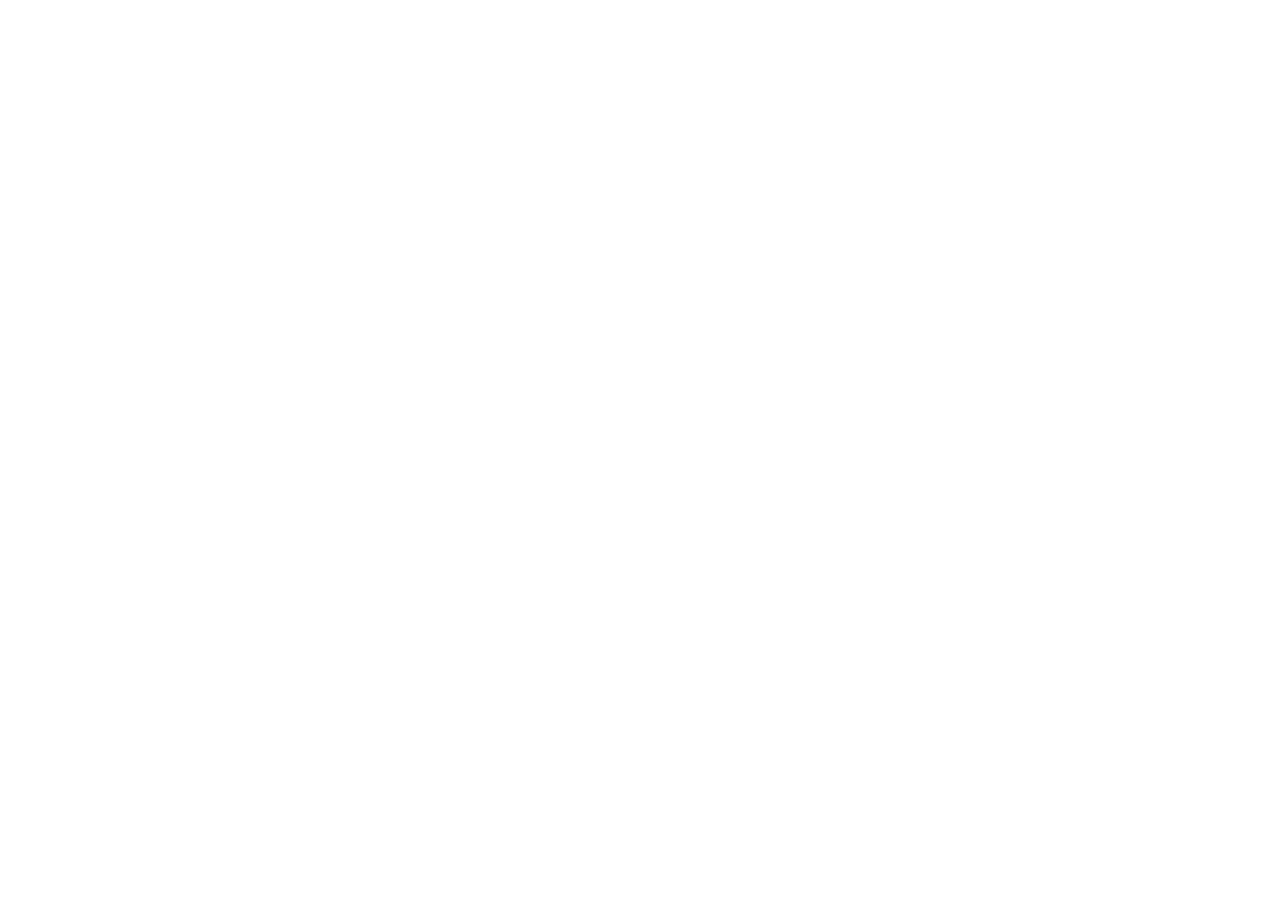
==== index.html @ 7bf39740 "atualizando site" ====
<!DOCTYPE html>
<html>
<head>
    <meta charset='utf-8'>
    <meta http-equiv='X-UA-Compatible' content='IE=edge'>
    <title>daleste SurfPage /title>
    </head>
    <body>
        <h1>Daleste Surf</h1
    
</body>
</html>
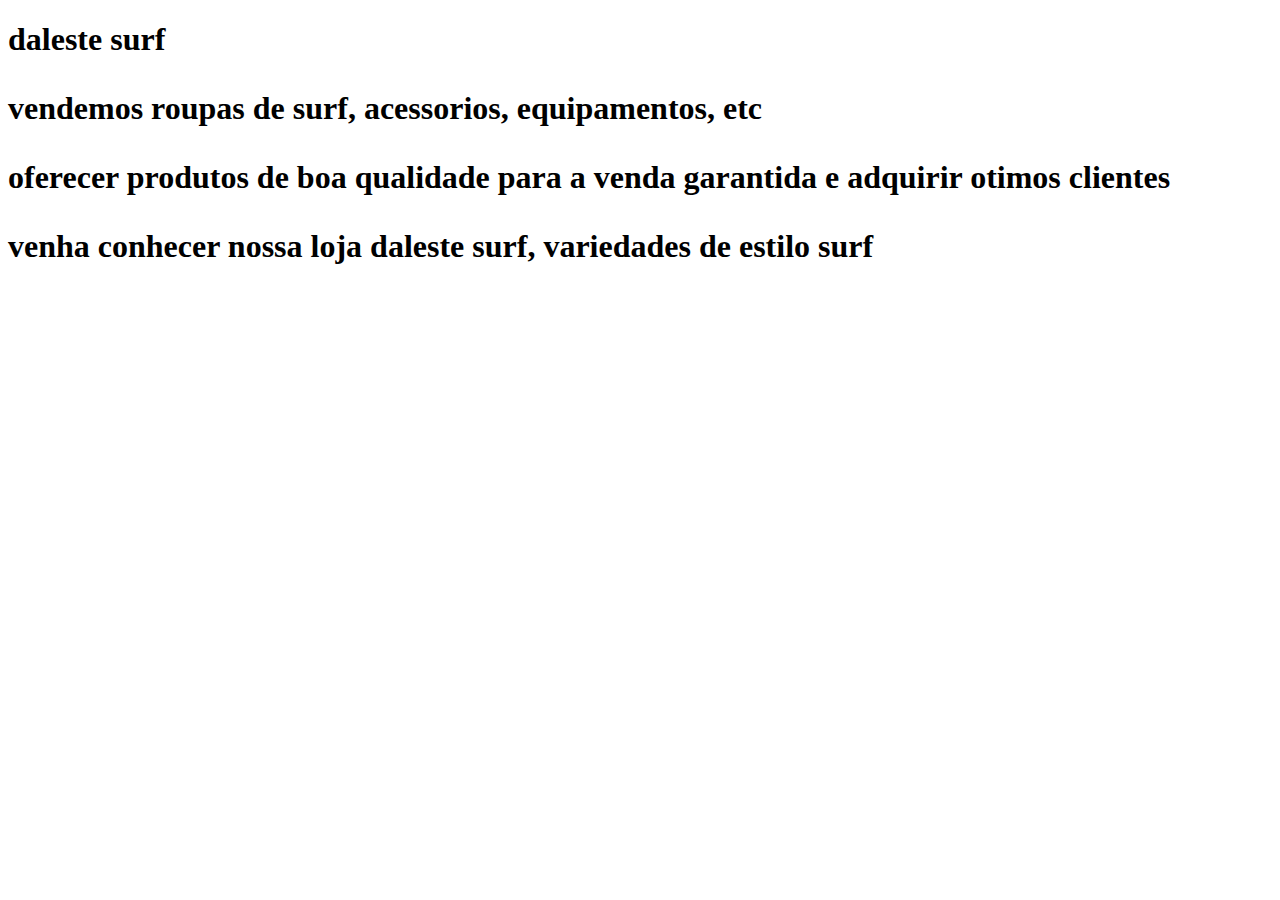
==== commit 467cb194: "Update index.html" ====
--- a/index.html
+++ b/index.html
@@ -2,12 +2,15 @@
 <html>
 <head>
     <meta charset='utf-8'>
-    <meta http-equiv='X-UA-Compatible' content='IE=edge'>
-    <title>daleste SurfPage /title>
+    <title>daleste surf</title>
     </head>
     <body>
-        <h1>Daleste Surf</h1
+        <h1>daleste surf<h1/>
     
-</body>
-</html>
+    <p>vendemos roupas de surf, acessorios, equipamentos, etc<p>
+        
+    <p>oferecer produtos de boa qualidade para a venda garantida e adquirir otimos clientes <p/>
 
+    <p>venha conhecer nossa loja daleste surf, variedades de estilo surf</p>
+    </body>
+    </html>
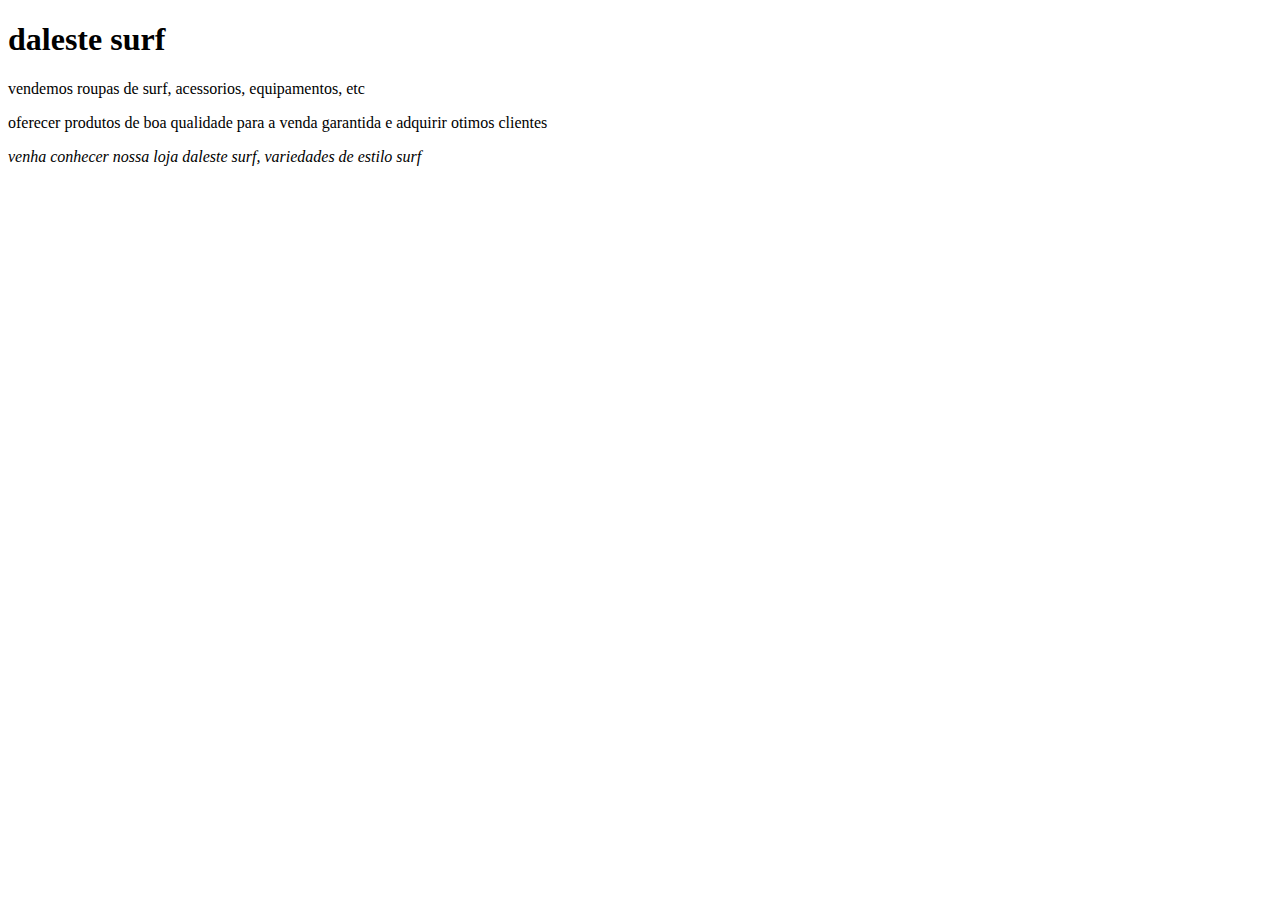
==== commit a76a2e11: "atualizando site" ====
--- a/index.html
+++ b/index.html
@@ -3,14 +3,15 @@
 <head>
     <meta charset='utf-8'>
     <title>daleste surf</title>
+    <link rel="stylesheet" type="text/css" href="style.css">
     </head>
     <body>
-        <h1>daleste surf<h1/>
+        <h1><strong>daleste surf</strong></h1>
     
-    <p>vendemos roupas de surf, acessorios, equipamentos, etc<p>
+    <p>vendemos roupas de surf, acessorios, equipamentos, etc</p>
         
-    <p>oferecer produtos de boa qualidade para a venda garantida e adquirir otimos clientes <p/>
+    <p>oferecer produtos de boa qualidade para a venda garantida e adquirir otimos clientes </p>
 
-    <p>venha conhecer nossa loja daleste surf, variedades de estilo surf</p>
+    <p><em>venha conhecer nossa loja daleste surf, variedades de estilo surf<em></p>
     </body>
     </html>
--- a/style.css
+++ b/style.css
@@ -0,0 +1,5 @@
+body {
+   text-align: center:
+   background
+
+    }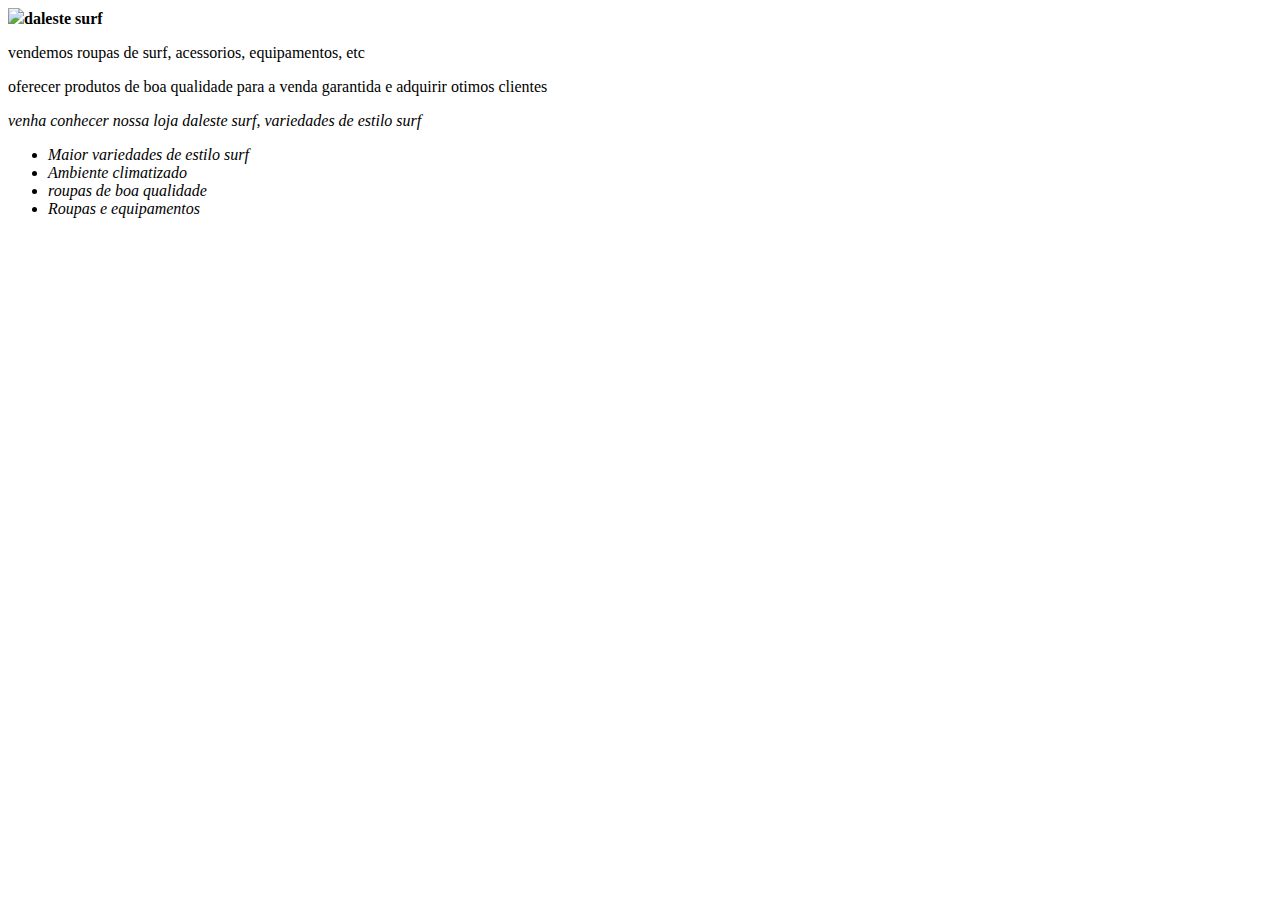
==== commit 50e0d259: "Add files via upload" ====
--- a/index.html
+++ b/index.html
@@ -5,7 +5,11 @@
     <title>daleste surf</title>
     <link rel="stylesheet" type="text/css" href="style.css">
     </head>
+
     <body>
+        <div class="conteudo">
+        <img class="capa" src="capa.jpg"
+
         <h1><strong>daleste surf</strong></h1>
     
     <p>vendemos roupas de surf, acessorios, equipamentos, etc</p>
@@ -13,5 +17,13 @@
     <p>oferecer produtos de boa qualidade para a venda garantida e adquirir otimos clientes </p>
 
     <p><em>venha conhecer nossa loja daleste surf, variedades de estilo surf<em></p>
+        </div>
+    </div class="beneficios">
+    <ul>
+    <li>Maior variedades de estilo surf</li>
+    <li>Ambiente climatizado</li>
+    <li>roupas de boa qualidade</li>
+    <li>Roupas e equipamentos</li>
+    </ul>
     </body>
     </html>
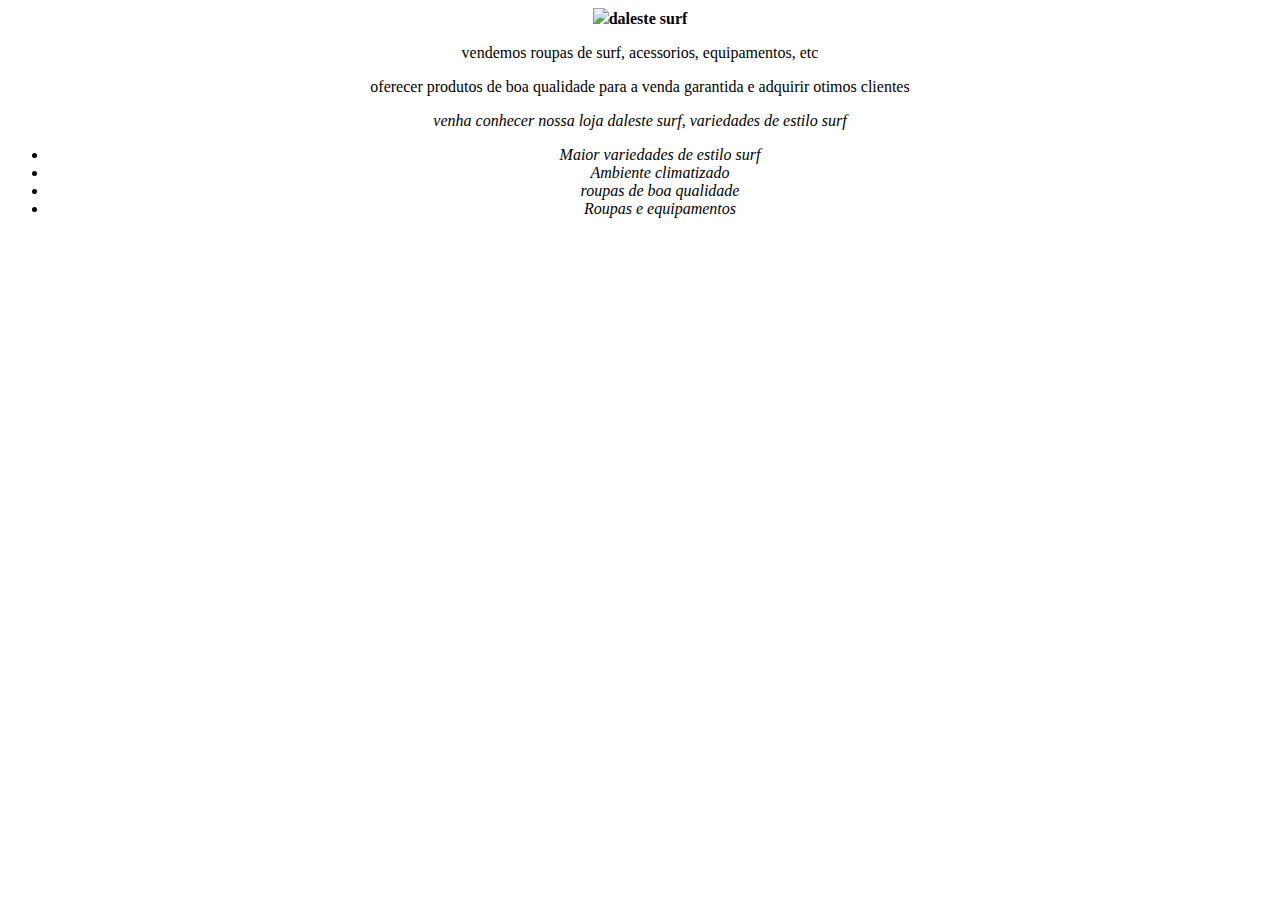
==== commit 25fb30f6: "Add files via upload" ====
--- a/index.html
+++ b/index.html
@@ -27,3 +27,4 @@
     </ul>
     </body>
     </html>
+                                                                            --- a/style.css
+++ b/style.css
@@ -1,5 +1,12 @@
 body {
-   text-align: center:
-   background
+   text-align: center;
+   background-color:blue (245, 138, 77);
+  }
+.capa{
+   width: 100%
 
-    }+}
+.beneficios-imagem{
+   width : 60% 
+}
+
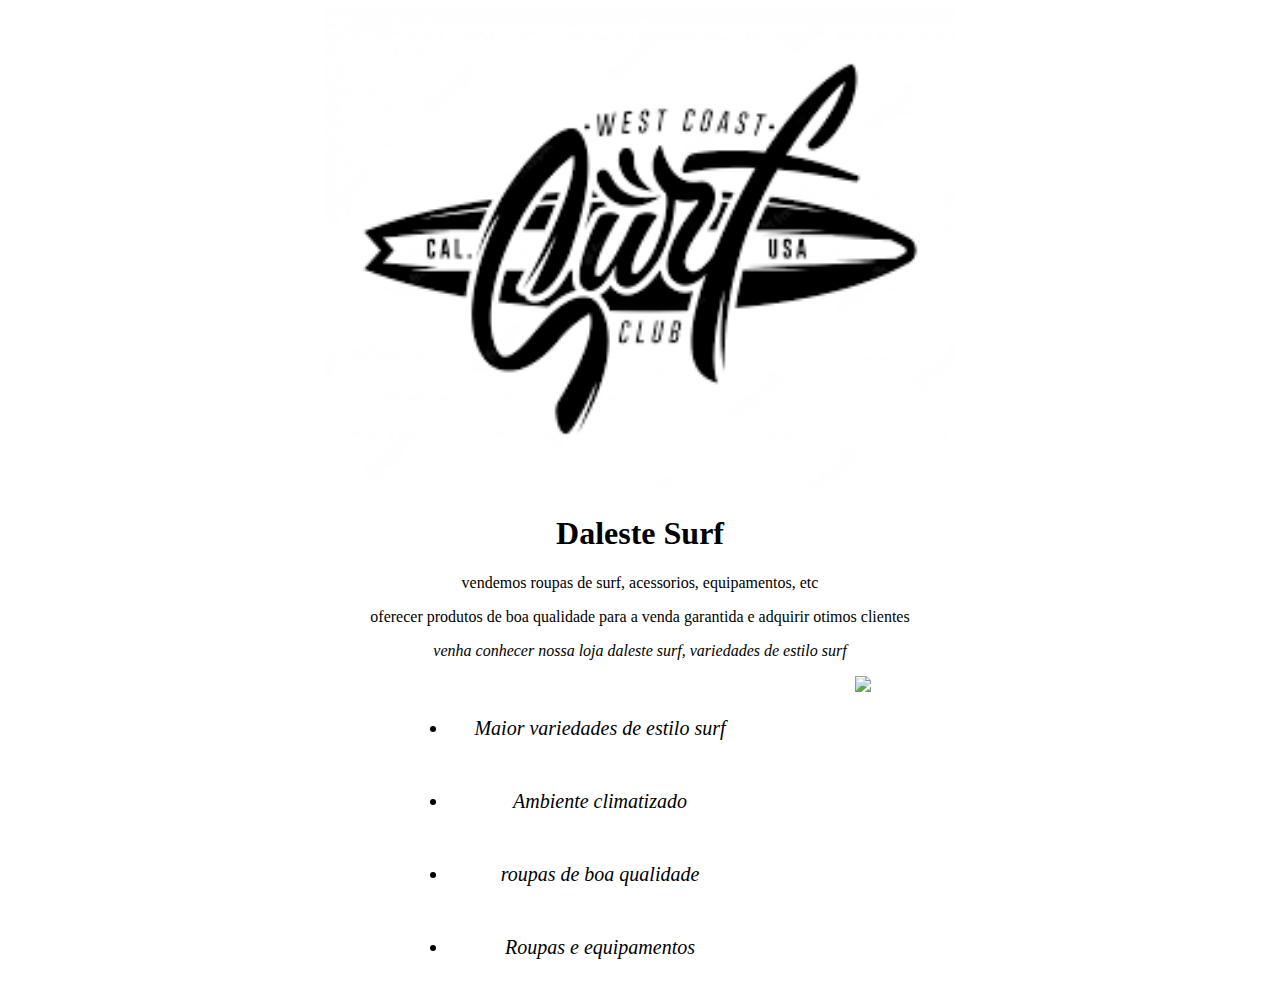
==== commit b35d97b5: "Add files via upload" ====
--- a/index.html
+++ b/index.html
@@ -7,10 +7,10 @@
     </head>
 
     <body>
-        <div class="conteudo">
+        <div class="descricao">
         <img class="capa" src="capa.jpg"
 
-        <h1><strong>daleste surf</strong></h1>
+        ><h1> Daleste Surf</h1>
     
     <p>vendemos roupas de surf, acessorios, equipamentos, etc</p>
         
@@ -25,6 +25,8 @@
     <li>roupas de boa qualidade</li>
     <li>Roupas e equipamentos</li>
     </ul>
-    </body>
-    </html>
+     <img class="beneficios-imagem" src="beneficios.jpg">
+    </div>
+</body>
+</html>
                                                                             --- a/style.css
+++ b/style.css
@@ -3,10 +3,26 @@
    background-color:blue (245, 138, 77);
   }
 .capa{
-   width: 100%
+   width: 50%
 
 }
 .beneficios-imagem{
    width : 60% 
 }
+.beneficio{
+   width: 100%;
+   text-align: center;
+   background-color: aliceblue;
+}
 
+
+ul{
+   display: inline-block;
+ vertical-align: top;
+ margin-right: 100px;
+
+}
+li{
+   padding: 25px;
+   font-size: 20px;
+}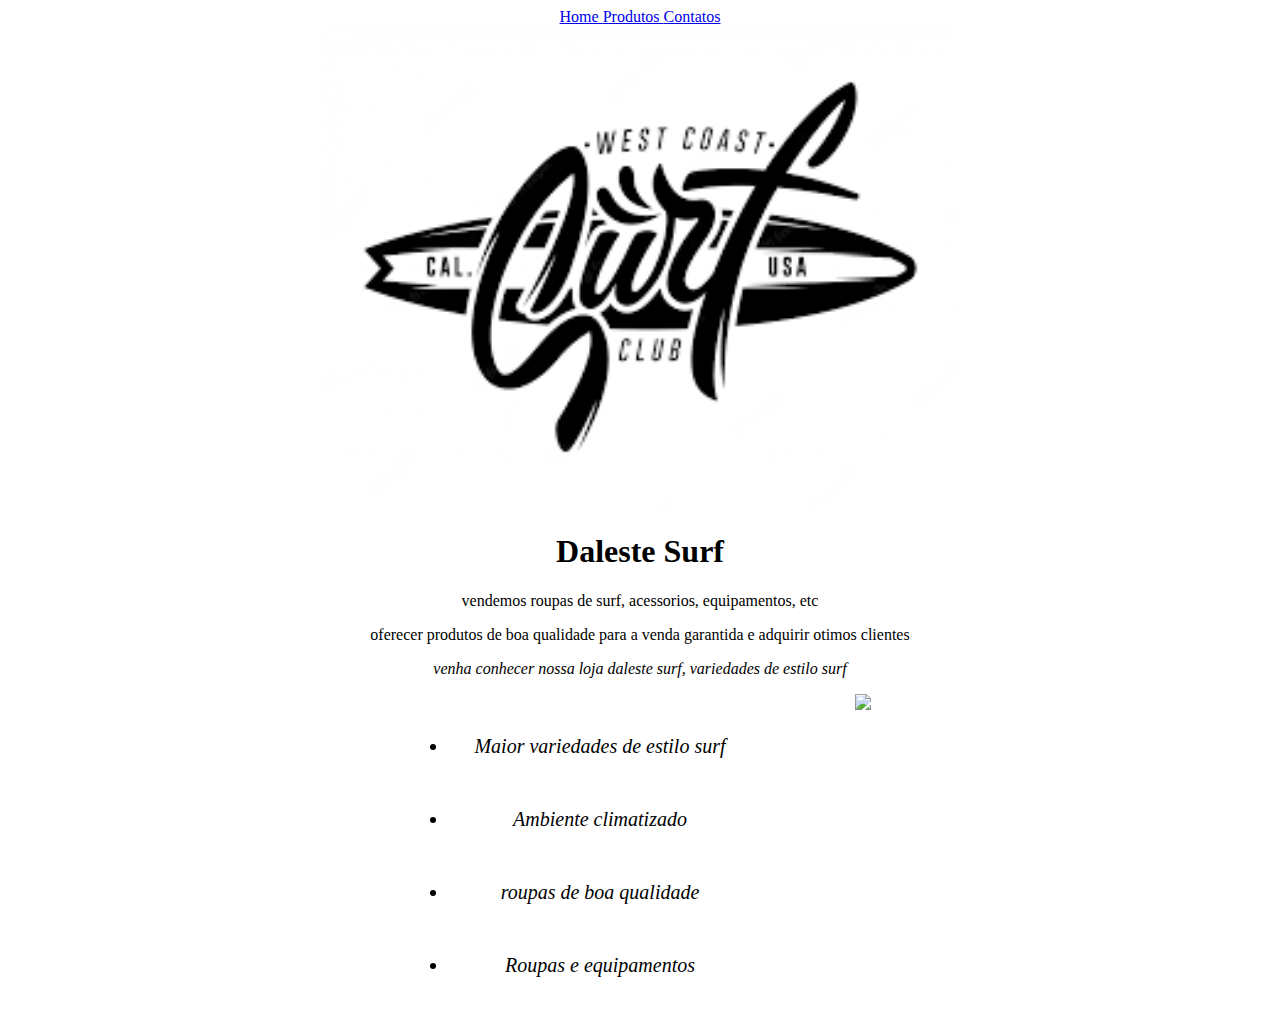
==== commit ae04e5a6: "Add files via upload" ====
--- a/index.html
+++ b/index.html
@@ -7,6 +7,14 @@
     </head>
 
     <body>
+    </header>
+     <nav>
+        <a href="index.html"> Home </a>
+        <a href="produtos.html">Produtos </a>
+        <a href="contatos.html">Contatos </a>
+        </nav>
+    </header>
+    </main>
         <div class="descricao">
         <img class="capa" src="capa.jpg"
 
@@ -27,6 +35,8 @@
     </ul>
      <img class="beneficios-imagem" src="beneficios.jpg">
     </div>
+    </main>
+    </footer>
 </body>
 </html>
                                                                             --- a/style.css
+++ b/style.css
@@ -12,7 +12,7 @@
 .beneficio{
    width: 100%;
    text-align: center;
-   background-color: aliceblue;
+   background-color: aliceblue; (245, 138, 77);
 }
 
 
@@ -25,4 +25,8 @@
 li{
    padding: 25px;
    font-size: 20px;
+}
+
+.beneficios-imagem {
+   width:40%;
 }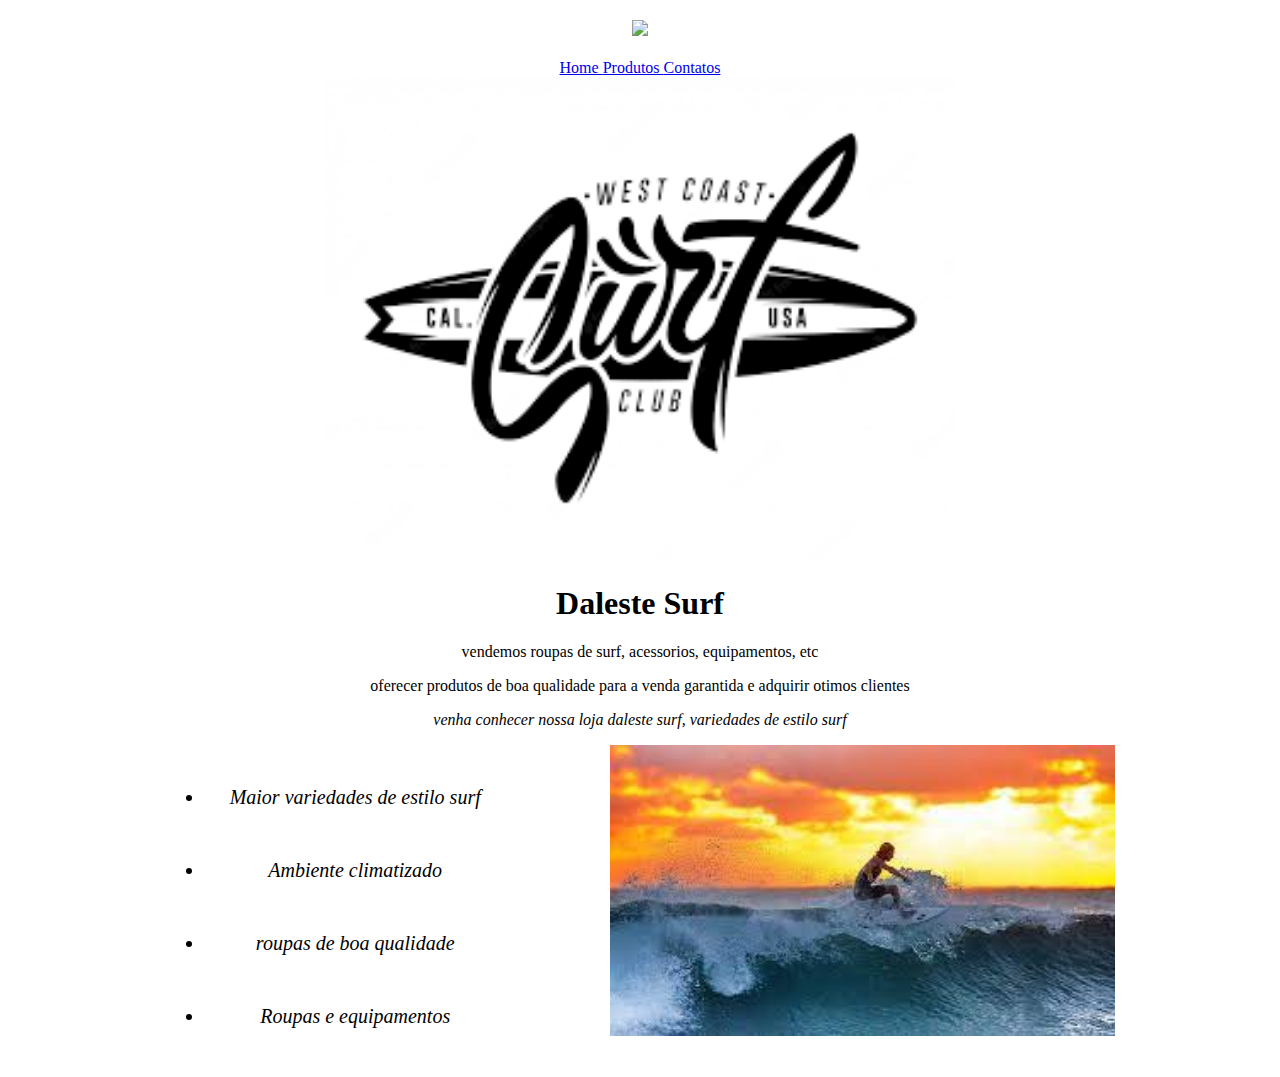
==== commit c64c4fe9: "Add files via upload" ====
--- a/index.html
+++ b/index.html
@@ -8,17 +8,20 @@
 
     <body>
     </header>
-     <nav>
-        <a href="index.html"> Home </a>
-        <a href="produtos.html">Produtos </a>
-        <a href="contatos.html">Contatos </a>
-        </nav>
+        <div class="caixa">
+            <h3><img class="imagem-logo" src="logo.jpg"></h3>
+        <nav class="cabecalho">
+            <a href="index.html"> Home </a>
+            <a href="produtos.html">Produtos </a>
+            <a href="contatos.html">Contatos </a>
+            </nav>
+        </div>
     </header>
     </main>
         <div class="descricao">
-        <img class="capa" src="capa.jpg"
+        <img class="capa" src="capa.jpg">
 
-        ><h1> Daleste Surf</h1>
+        <h1> Daleste Surf</h1>
     
     <p>vendemos roupas de surf, acessorios, equipamentos, etc</p>
         
--- a/style.css
+++ b/style.css
@@ -12,8 +12,12 @@
 .beneficio{
    width: 100%;
    text-align: center;
-   background-color: aliceblue; (245, 138, 77);
+   background-color:white ;
+
 }
+   
+
+   
 
 
 ul{
